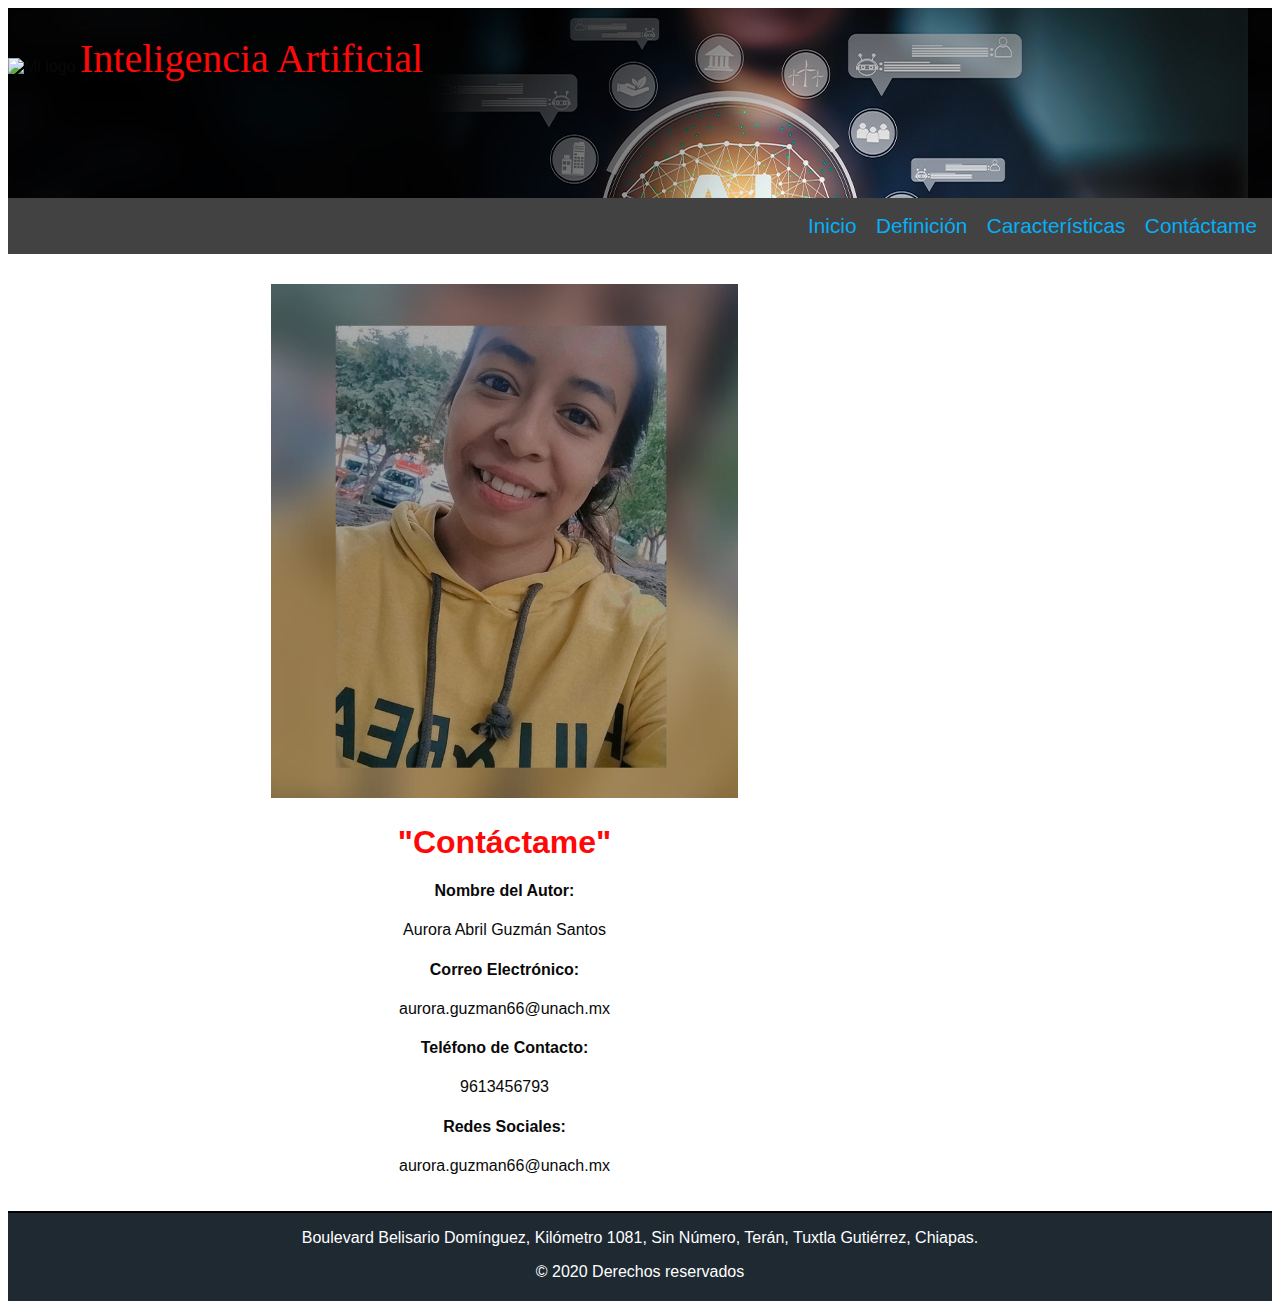
==== contactame.html @ d2340971 "first commit" ====
<!DOCTYPE html>
<html lang="es">
<head>
    <meta charset="utf-8">
    <meta name="viewport" content="width=device-width, initial-scale=1.0">
    <title>Inteligencia Artificial</title>
    <link rel="stylesheet" href="css/style.css">
</head>
<body>

<header>
    <!-- Encabezado -->
    <div id="titulo">
        <img src="img/logo.png" alt="Mi logo" id="logo">
        <h1>Inteligencia Artificial</h1>
    </div>    

    <nav>
        <!-- Menú -->
        <ul>
            <li><a href="index.html">Inicio</a></li>
            <li><a href="definicion.html">Definición</a></li>
            <li><a href="caracteristicas.html">Características</a></li>
            <li><a href="contactame.html">Contáctame</a></li>
        </ul>
    </nav>
</header>
<article>
    <section>
        <img src="img/perfil.png" alt="" id="">
        <B></B><H1>"Contáctame"</H1></header></B>
        <h4><strong>Nombre del Autor:</strong></H4>
        <p>Aurora Abril Guzmán Santos</p>
        <h4><strong>Correo Electrónico:</strong></H4>
        <p>aurora.guzman66@unach.mx</p>
        <h4><strong>Teléfono de Contacto:</strong></H4>
        <p>9613456793</p>
        <h4><strong>Redes Sociales:</strong></H4>
        <p>aurora.guzman66@unach.mx</p>
    </section>
</article>
<footer>
    <!-- Pie de página -->
    <p>Boulevard Belisario Domínguez, Kilómetro 1081, Sin Número, Terán, Tuxtla Gutiérrez, Chiapas.</p>
    <p>&copy; 2020 Derechos reservados</p>
</footer>
</body>
</html>
---- css/style.css ----
*{
    margin:1;
    padding: 1;
    
    }
    body
    {
    position: relative;
    background-color:rgb(255, 255, 255);
    font-family: "Trebuchet MS", Arial, sans-serif; 
    color: #090909;
    
    }
    header
    {
    background: url('../img/banner.jpg');
    width: 100%;
    align-items:center;
    }  
    
    header h1
    {
    font-family: "Comic Sans MS"; 
    font-size: 2.5em;
    font-weight: normal;
    }
    #titulo
    {
    display: inline-block;
    }
    #logo, header h1
    {
    display: inline-block;
    margin-bottom: 0px;
    height: 140px;
    
    
    }
    h1{
        color: #ff0808;
    }
    
    
    h2{
        color: #090909;
    }
    
    /*menu*/
    
    nav
    {
    display: inline-block; 
    width: 100%;
    height: -40px;
    text-align: right;
    background-color:rgb(66, 66, 66);
    }
    nav ul
    {
    list-style-type: none;
    }
    nav li
    {
    display: inline-block; 
    margin-right: 15px;
    }
    nav a
    {
    font-family: 'Segoe UI', Tahoma, Geneva, Verdana, sans-serif;
    font-size: 1.3em;
    color: #07aef6;
    padding-bottom: 3px;
    text-decoration: none;
    }
    nav a:hover
    {
    color: #f78d14;
    border-bottom: 3px solid #f6ba06;
    }
    
    
    /* contenido */
    img{
    height:250px;
    }
    article {
    padding: 10px;
    }
    section{
    padding: 10px;
    margin-left: auto;
    margin-right: auto; 
    float:left;
    width:75%;
    }
    aside{
    padding:5px;
    font-style: italic; float:right;
    width: 20%;
    border: 2px solid;
    align-items:center
    }
    
    footer {
    float:left;
    position: relative;
    bottom: 0;
    width: 100%;
    height: 90px;
    box-sizing: border-box;
    border-top: 2px solid #000000; 
    background-color:#1e2932; 
    color: white;
    text-align: center;
    padding-top: -70px;;
    }
    
    section {
        width: 75%;
        background: white;
        padding: 20px;
        border-radius: 8px;
        box-shadow: 0 0 10px rgba(7, 7, 7, 0.1);
        text-align: center;
    }
    
    main {
        display: flex;
        justify-content: space-between;
        padding: 20px;
        max-width: 1200px;
        margin: auto;
    }
    section {
        width: 75%;
        background: rgb(255, 255, 255);
        padding: 20px;
        border-radius: 5px;
        box-shadow: 0 0 10px rgba(255, 255, 255, 0.1);
    }
    aside {
        width: 20%;
        text-align: center;
        font-style: italic;
        padding: 10px;
        border: 2px solid #ffffff;
        background: white;
    }
    img {
        max-width: 50%;
        height: auto;
    }
    ul{
        list-style-type: none;
    }
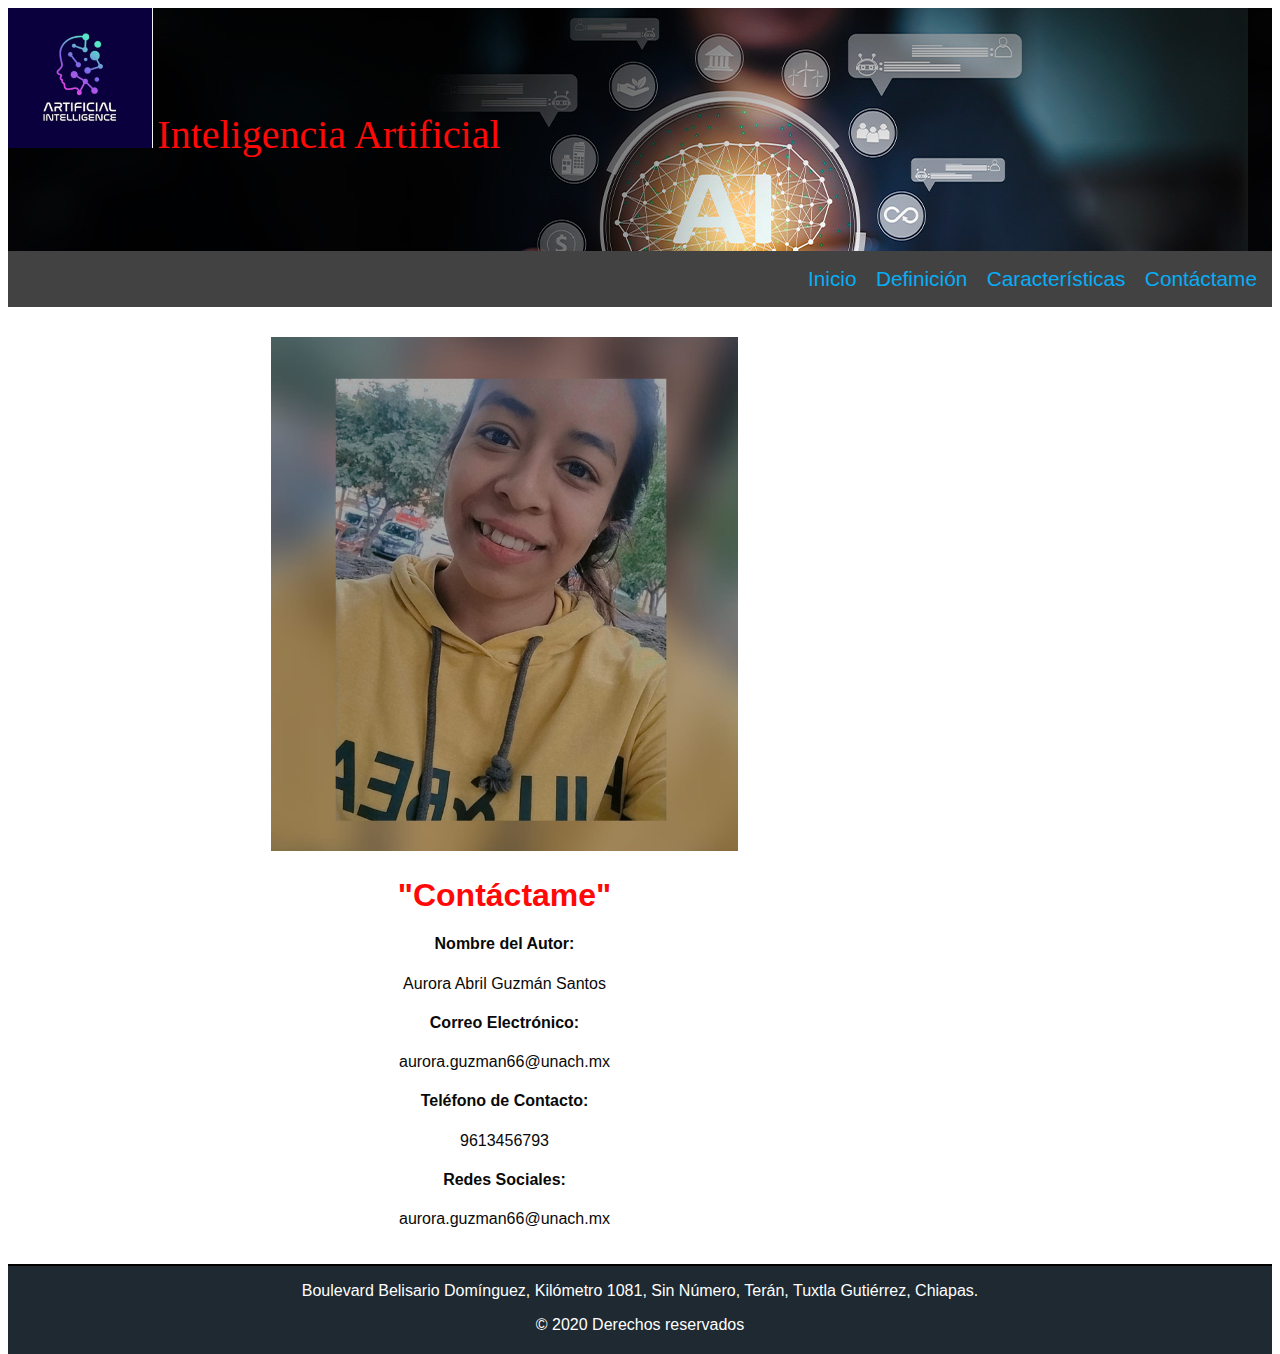
==== commit 16520721: "fin" ====
--- a/contactame.html
+++ b/contactame.html
@@ -11,7 +11,7 @@
 <header>
     <!-- Encabezado -->
     <div id="titulo">
-        <img src="img/logo.png" alt="Mi logo" id="logo">
+        <img src="img/logo.PNG" alt="Mi logo" id="logo">
         <h1>Inteligencia Artificial</h1>
     </div>    
 
